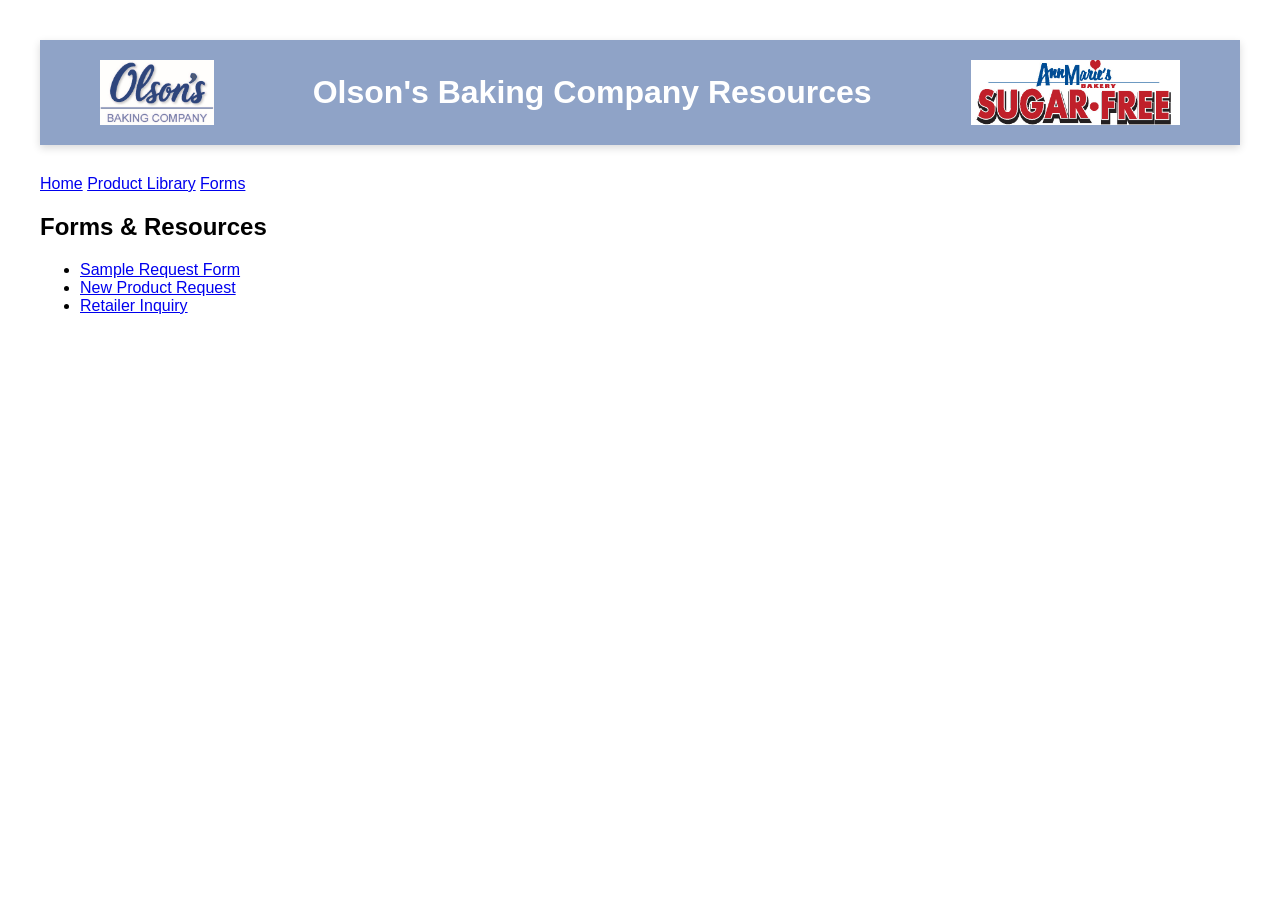
==== forms.html @ 27ebeef7 "Create forms.html" ====
<!DOCTYPE html>
<html lang="en">

<head>
<meta charset="UTF-8">
<title>Forms</title>
<link rel="stylesheet" href="styles.css">
</head>

<body>

<header class="site-header">

<img src="images/Final-OLSON2026-logo.jpg" class="logo">
<h1>Olson's Baking Company Resources</h1>
<img src="images/Ann-Marie's-Sugar-Free-Logo.jpg" class="logo">

</header>

<nav class="main-nav">
<a href="index.html">Home</a>
<a href="products.html">Product Library</a>
<a href="forms.html">Forms</a>
</nav>

<h2>Forms & Resources</h2>

<ul class="forms-list">

<li><a href="#">Sample Request Form</a></li>
<li><a href="#">New Product Request</a></li>
<li><a href="#">Retailer Inquiry</a></li>

</ul>

</body>
</html>
---- styles.css ----
/* Body and general font */
body {
    font-family: Arial, sans-serif;
    margin: 40px;
}

/* Header banner */
.site-header {
    display: flex;
    align-items: center;
    justify-content: space-between;
    
    background-color: #8FA3C7;
    
    padding: 20px 60px;
    margin-bottom: 30px;

    box-shadow: 0 3px 8px rgba(0,0,0,0.15);  /* ADD THIS LINE */
}

/* Logos */
.site-header .logo {
    height: 65px;  /* slightly larger */
    width: auto;
}

/* Title */
.site-header h1 {
    flex: 1;
    text-align: center;
    color: white;
    font-size: 2em;
    margin: 0;
}

/* Search bar styling (optional improvement) */
#search {
    width: 100%;
    max-width: 400px;
    padding: 10px;
    margin-bottom: 15px;
    font-size: 1em;
    border: 1px solid #ccc;
    border-radius: 5px;
}

/* Category dropdown styling */
#categoryFilter {
    padding: 8px;
    font-size: 1em;
    border: 1px solid #ccc;
    border-radius: 5px;
}

/* Product container/grid */
#productContainer {
    display: grid;
    grid-template-columns: repeat(auto-fill, minmax(250px, 1fr));
    gap: 20px;
    margin-top: 20px;
}

/* Individual product cards */
.product {
    border: 1px solid #ddd;
    padding: 15px;
    border-radius: 8px;
    box-shadow: 0 2px 5px rgba(0,0,0,0.05);
}

/* Product images */
.product img {
    max-width: 100%;
    height: auto;
    margin-bottom: 10px;
}
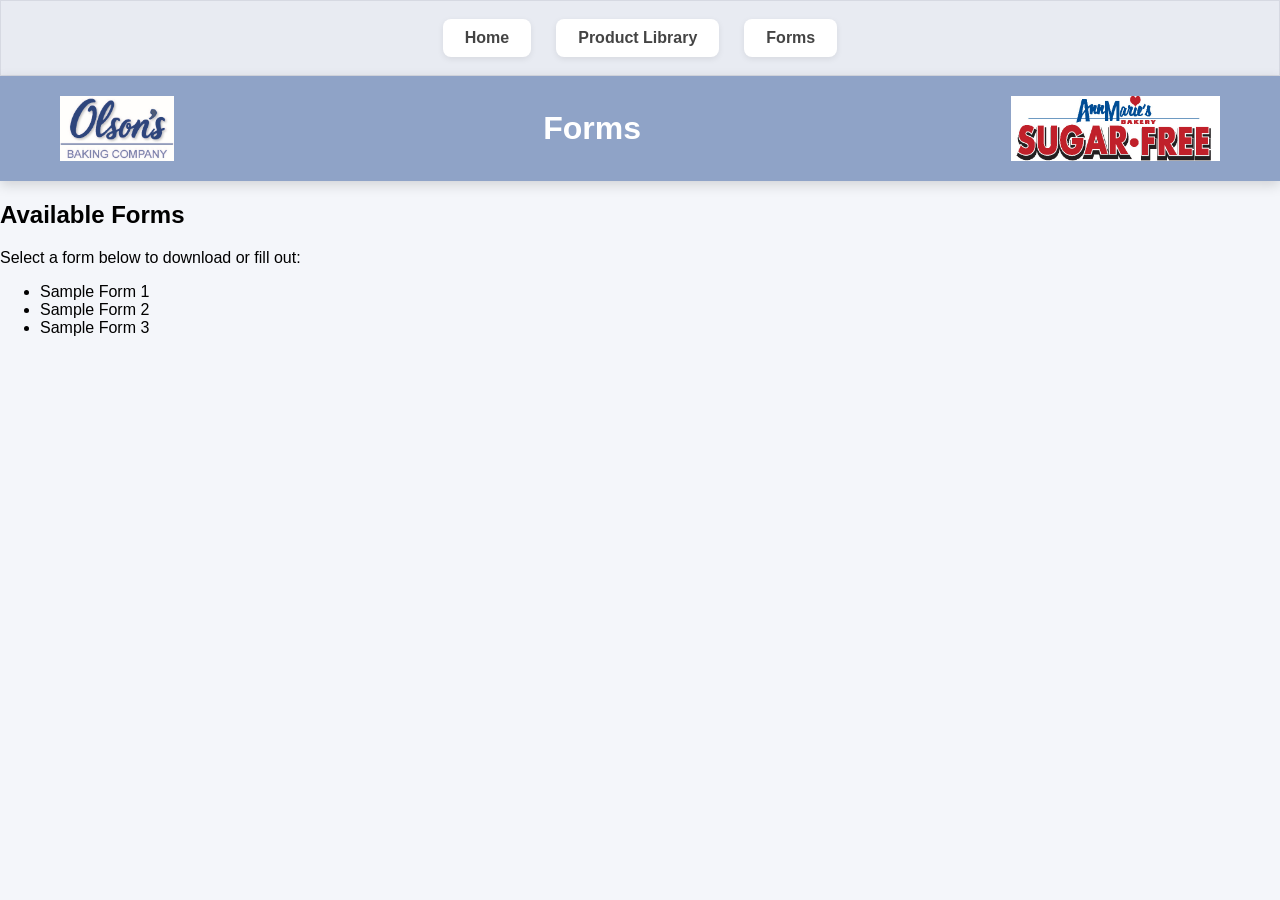
==== commit 1c1c4e48: "Update forms.html" ====
--- a/forms.html
+++ b/forms.html
@@ -1,37 +1,36 @@
 <!DOCTYPE html>
 <html lang="en">
+<head>
+    <meta charset="UTF-8">
+    <title>Olson's Baking Company Forms</title>
+    <link rel="stylesheet" href="styles.css">
+</head>
+<body class="inner-page">
 
-<head>
-<meta charset="UTF-8">
-<title>Forms</title>
-<link rel="stylesheet" href="styles.css">
-</head>
+    <!-- Sidebar Navigation -->
+    <nav class="navbar">
+        <a href="index.html">Home</a>
+        <a href="products.html">Product Library</a>
+        <a href="forms.html">Forms</a>
+    </nav>
 
-<body>
+    <!-- Main Content Area -->
+    <div class="content">
+        <header class="site-header">
+            <img src="images/Final-OLSON2026-logo.jpg" alt="Olson's Logo" class="logo">
+            <h1>Forms</h1>
+            <img src="images/Ann-Marie's-Sugar-Free-Logo.jpg" alt="Ann Marie's Logo" class="logo">
+        </header>
 
-<header class="site-header">
+        <h2>Available Forms</h2>
+        <p>Select a form below to download or fill out:</p>
 
-<img src="images/Final-OLSON2026-logo.jpg" class="logo">
-<h1>Olson's Baking Company Resources</h1>
-<img src="images/Ann-Marie's-Sugar-Free-Logo.jpg" class="logo">
-
-</header>
-
-<nav class="main-nav">
-<a href="index.html">Home</a>
-<a href="products.html">Product Library</a>
-<a href="forms.html">Forms</a>
-</nav>
-
-<h2>Forms & Resources</h2>
-
-<ul class="forms-list">
-
-<li><a href="#">Sample Request Form</a></li>
-<li><a href="#">New Product Request</a></li>
-<li><a href="#">Retailer Inquiry</a></li>
-
-</ul>
+        <ul>
+            <li><a href="forms/sample-form1.pdf" target="_blank">Sample Form 1</a></li>
+            <li><a href="forms/sample-form2.pdf" target="_blank">Sample Form 2</a></li>
+            <li><a href="forms/sample-form3.pdf" target="_blank">Sample Form 3</a></li>
+        </ul>
+    </div>
 
 </body>
 </html>
--- a/styles.css
+++ b/styles.css
@@ -1,26 +1,54 @@
-/* Body and general font */
+/* ============================= */
+/* Page Styling */
+/* ============================= */
+
 body {
     font-family: Arial, sans-serif;
-    margin: 40px;
-}
-
-/* Header banner */
+    margin: 0;
+    background-color: #f4f6fa;
+}
+/* Remove default link styling */
+a {
+    text-decoration: none;
+    color: inherit;
+}
+
+/* Prevent purple visited links */
+a:visited {
+    color: inherit;
+}
+
+/* Optional: subtle hover effect */
+a:hover {
+    opacity: 0.85;
+}
+
+/* Main content wrapper */
+.container {
+    max-width: 1200px;
+    margin: auto;
+    padding: 40px;
+}
+
+
+/* ============================= */
+/* Header Banner */
+/* ============================= */
+
 .site-header {
     display: flex;
     align-items: center;
     justify-content: space-between;
-    
+
     background-color: #8FA3C7;
-    
+
     padding: 20px 60px;
-    margin-bottom: 30px;
-
-    box-shadow: 0 3px 8px rgba(0,0,0,0.15);  /* ADD THIS LINE */
+    box-shadow: 0 4px 12px rgba(0,0,0,0.15);
 }
 
 /* Logos */
 .site-header .logo {
-    height: 65px;  /* slightly larger */
+    height: 65px;
     width: auto;
 }
 
@@ -33,42 +61,147 @@
     margin: 0;
 }
 
-/* Search bar styling (optional improvement) */
+
+/* ============================= */
+/* Navigation Banner */
+/* ============================= */
+
+.navbar {
+    background-color: #e8ebf2;   /* light grey banner */
+    border: 1px solid #d6d9e2;
+    padding: 18px 0;
+    display: flex;
+    justify-content: center;
+    gap: 25px;
+}
+
+
+/* Navigation Boxes */
+
+.navbar a {
+    background: white;
+
+    padding: 10px 22px;
+
+    border-radius: 8px;
+
+    font-weight: bold;
+
+    color: #444;
+
+    text-decoration: none;
+
+    box-shadow: 0 2px 6px rgba(0,0,0,0.08);
+
+    transition: all 0.2s ease;
+}
+
+/* Hover effect */
+
+.navbar a:hover {
+    transform: translateY(-2px);
+    box-shadow: 0 6px 12px rgba(0,0,0,0.12);
+}
+
+
+/* ============================= */
+/* Home Page Landing */
+/* ============================= */
+
+.home-container {
+    display: flex;
+    justify-content: center;
+    gap: 60px;
+    margin-top: 120px;
+}
+
+/* Landing Cards */
+
+.home-button {
+    display: block;
+    width: 260px;
+    padding: 50px 20px;
+
+    text-align: center;
+    text-decoration: none;
+
+    font-size: 1.5em;
+    font-weight: bold;
+
+    color: #333;
+    background: white;
+
+    border-radius: 14px;
+
+    box-shadow: 0 10px 25px rgba(0,0,0,0.08);
+
+    transition: all 0.25s ease;
+}
+
+.home-button:hover {
+    transform: translateY(-6px);
+    box-shadow: 0 18px 40px rgba(0,0,0,0.15);
+}
+
+
+/* ============================= */
+/* Controls */
+/* ============================= */
+
 #search {
     width: 100%;
     max-width: 400px;
+
     padding: 10px;
     margin-bottom: 15px;
+
     font-size: 1em;
+
     border: 1px solid #ccc;
-    border-radius: 5px;
-}
-
-/* Category dropdown styling */
+    border-radius: 6px;
+}
+
 #categoryFilter {
     padding: 8px;
     font-size: 1em;
     border: 1px solid #ccc;
-    border-radius: 5px;
-}
-
-/* Product container/grid */
+    border-radius: 6px;
+}
+
+
+/* ============================= */
+/* Product Grid */
+/* ============================= */
+
 #productContainer {
     display: grid;
-    grid-template-columns: repeat(auto-fill, minmax(250px, 1fr));
-    gap: 20px;
-    margin-top: 20px;
-}
-
-/* Individual product cards */
+    grid-template-columns: repeat(auto-fill, minmax(260px, 1fr));
+    gap: 25px;
+    margin-top: 25px;
+}
+
+
+/* Product Cards */
+
 .product {
-    border: 1px solid #ddd;
-    padding: 15px;
-    border-radius: 8px;
-    box-shadow: 0 2px 5px rgba(0,0,0,0.05);
-}
-
-/* Product images */
+    background: white;
+
+    border-radius: 10px;
+
+    padding: 18px;
+
+    box-shadow: 0 6px 16px rgba(0,0,0,0.08);
+
+    transition: transform 0.2s ease;
+}
+
+.product:hover {
+    transform: translateY(-4px);
+}
+
+
+/* Product Images */
+
 .product img {
     max-width: 100%;
     height: auto;
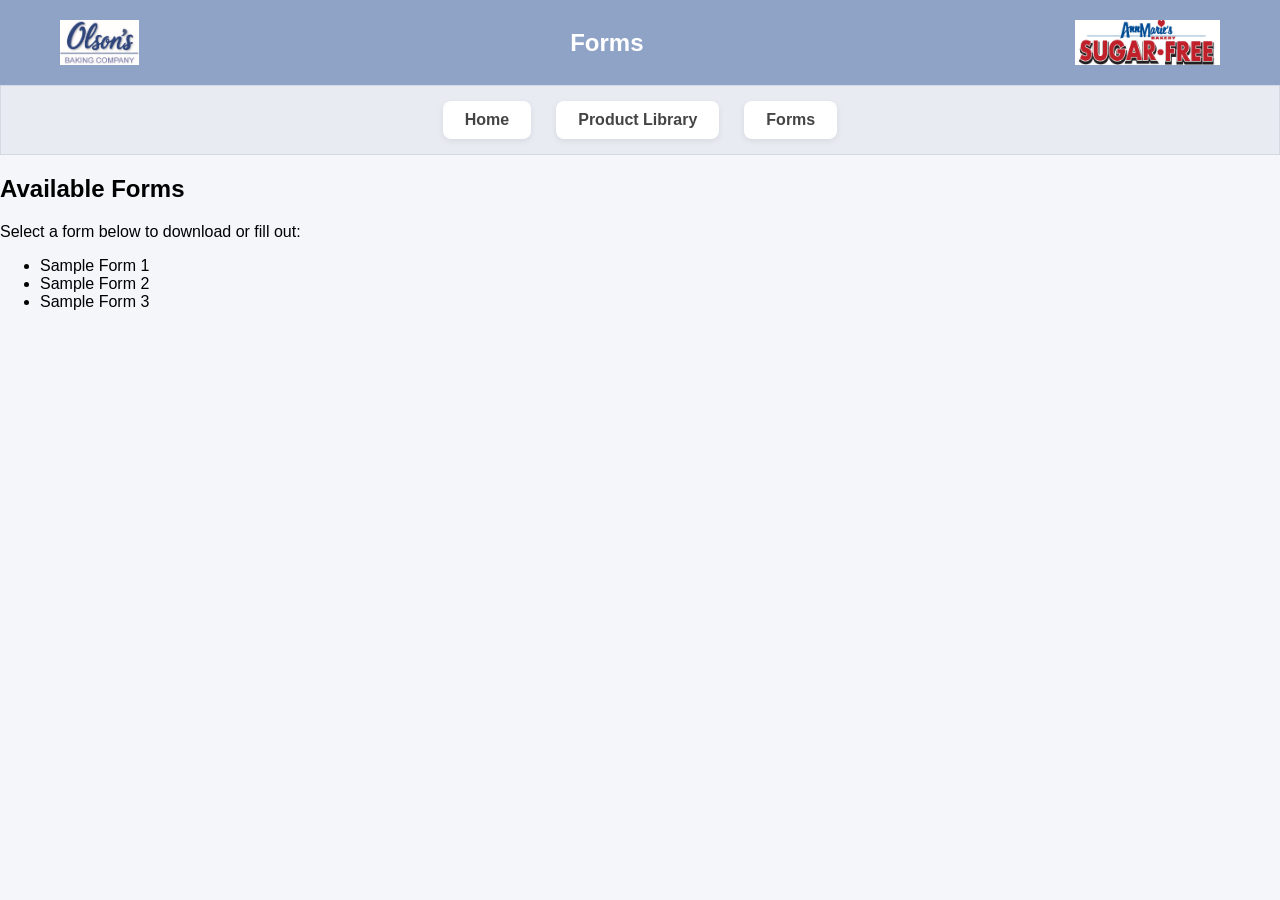
==== commit eb3260cc: "Update forms.html" ====
--- a/forms.html
+++ b/forms.html
@@ -7,13 +7,6 @@
 </head>
 <body class="inner-page">
 
-    <!-- Sidebar Navigation -->
-    <nav class="navbar">
-        <a href="index.html">Home</a>
-        <a href="products.html">Product Library</a>
-        <a href="forms.html">Forms</a>
-    </nav>
-
     <!-- Main Content Area -->
     <div class="content">
         <header class="site-header">
@@ -21,6 +14,13 @@
             <h1>Forms</h1>
             <img src="images/Ann-Marie's-Sugar-Free-Logo.jpg" alt="Ann Marie's Logo" class="logo">
         </header>
+
+         <!-- Sidebar Navigation -->
+    <nav class="navbar">
+        <a href="index.html">Home</a>
+        <a href="products.html">Product Library</a>
+        <a href="forms.html">Forms</a>
+    </nav>
 
         <h2>Available Forms</h2>
         <p>Select a form below to download or fill out:</p>
--- a/styles.css
+++ b/styles.css
@@ -1,24 +1,20 @@
 /* ============================= */
-/* Page Styling */
+/* Global Page Styles */
 /* ============================= */
-
 body {
     font-family: Arial, sans-serif;
     margin: 0;
     background-color: #f4f6fa;
 }
+
 /* Remove default link styling */
 a {
     text-decoration: none;
     color: inherit;
 }
-
-/* Prevent purple visited links */
 a:visited {
     color: inherit;
 }
-
-/* Optional: subtle hover effect */
 a:hover {
     opacity: 0.85;
 }
@@ -30,23 +26,18 @@
     padding: 40px;
 }
 
-
 /* ============================= */
-/* Header Banner */
-/* ============================= */
-
+/* Header Banner - stays same on home */
 .site-header {
     display: flex;
     align-items: center;
     justify-content: space-between;
-
     background-color: #8FA3C7;
-
     padding: 20px 60px;
     box-shadow: 0 4px 12px rgba(0,0,0,0.15);
 }
 
-/* Logos */
+/* Logos on home page */
 .site-header .logo {
     height: 65px;
     width: auto;
@@ -61,149 +52,141 @@
     margin: 0;
 }
 
+/* ============================= */
+/* Inner Pages Header - smaller logos/title */
+body.inner-page .site-header .logo {
+    height: 45px;  /* smaller logos */
+}
+body.inner-page .site-header h1 {
+    font-size: 1.5em;
+}
 
 /* ============================= */
-/* Navigation Banner */
+/* Navigation Banner - stays below header on all pages */
 /* ============================= */
-
 .navbar {
     background-color: #e8ebf2;   /* light grey banner */
     border: 1px solid #d6d9e2;
-    padding: 18px 0;
+    padding: 15px 0;
     display: flex;
     justify-content: center;
     gap: 25px;
+    margin-top: 0;  /* sits immediately below header */
 }
-
-
-/* Navigation Boxes */
 
 .navbar a {
     background: white;
-
     padding: 10px 22px;
-
     border-radius: 8px;
-
     font-weight: bold;
-
     color: #444;
-
-    text-decoration: none;
-
     box-shadow: 0 2px 6px rgba(0,0,0,0.08);
-
     transition: all 0.2s ease;
 }
-
-/* Hover effect */
 
 .navbar a:hover {
     transform: translateY(-2px);
     box-shadow: 0 6px 12px rgba(0,0,0,0.12);
 }
 
+/* Adjust product container so it doesn’t overlap navbar */
+#productContainer {
+    display: grid;
+    grid-template-columns: repeat(auto-fill, minmax(220px, 1fr));
+    gap: 20px;
+    margin-top: 20px; /* spacing below navbar */
+    padding: 0 20px;  /* optional side padding */
+}
+
+/* Sidebar nav on inner pages */
+body.inner-page .main-nav {
+    display: flex;
+    flex-direction: column;
+    width: 180px;
+    position: fixed;
+    top: 120px;
+    left: 0;
+    background: #e8ebf2;
+    padding: 15px;
+    border-radius: 0 12px 12px 0;
+    box-shadow: 2px 2px 10px rgba(0,0,0,0.08);
+    gap: 12px;
+}
+body.inner-page .main-nav a {
+    background: white;
+    padding: 10px;
+    border-radius: 6px;
+    font-weight: bold;
+    color: #444;
+    box-shadow: 0 2px 6px rgba(0,0,0,0.08);
+    transition: all 0.2s ease;
+}
+body.inner-page .main-nav a:hover {
+    transform: translateX(3px);
+    box-shadow: 0 4px 12px rgba(0,0,0,0.12);
+}
 
 /* ============================= */
-/* Home Page Landing */
-/* ============================= */
-
+/* Home Page Landing Buttons */
 .home-container {
     display: flex;
     justify-content: center;
     gap: 60px;
     margin-top: 120px;
 }
-
-/* Landing Cards */
-
 .home-button {
     display: block;
     width: 260px;
     padding: 50px 20px;
-
     text-align: center;
     text-decoration: none;
-
     font-size: 1.5em;
     font-weight: bold;
-
     color: #333;
     background: white;
-
     border-radius: 14px;
-
     box-shadow: 0 10px 25px rgba(0,0,0,0.08);
-
     transition: all 0.25s ease;
 }
-
 .home-button:hover {
     transform: translateY(-6px);
     box-shadow: 0 18px 40px rgba(0,0,0,0.15);
 }
 
-
 /* ============================= */
 /* Controls */
-/* ============================= */
-
-#search {
+#search, #categoryFilter {
     width: 100%;
     max-width: 400px;
-
     padding: 10px;
     margin-bottom: 15px;
-
-    font-size: 1em;
-
-    border: 1px solid #ccc;
-    border-radius: 6px;
-}
-
-#categoryFilter {
-    padding: 8px;
     font-size: 1em;
     border: 1px solid #ccc;
     border-radius: 6px;
 }
 
-
 /* ============================= */
-/* Product Grid */
-/* ============================= */
-
-#productContainer {
+/* Product Grid - inner pages */
+body.inner-page #productContainer {
     display: grid;
-    grid-template-columns: repeat(auto-fill, minmax(260px, 1fr));
-    gap: 25px;
-    margin-top: 25px;
+    grid-template-columns: repeat(auto-fill, minmax(220px, 1fr));
+    gap: 20px;
+    margin-left: 200px; /* leave space for sidebar */
+    margin-top: 20px;
 }
-
-
-/* Product Cards */
-
-.product {
+body.inner-page .product {
     background: white;
-
     border-radius: 10px;
-
-    padding: 18px;
-
-    box-shadow: 0 6px 16px rgba(0,0,0,0.08);
-
+    padding: 15px;
+    box-shadow: 0 4px 10px rgba(0,0,0,0.08);
+    font-size: 0.95em;
     transition: transform 0.2s ease;
 }
-
-.product:hover {
+body.inner-page .product:hover {
     transform: translateY(-4px);
 }
-
-
-/* Product Images */
-
-.product img {
+body.inner-page .product img {
     max-width: 100%;
     height: auto;
-    margin-bottom: 10px;
+    margin-bottom: 8px;
 }
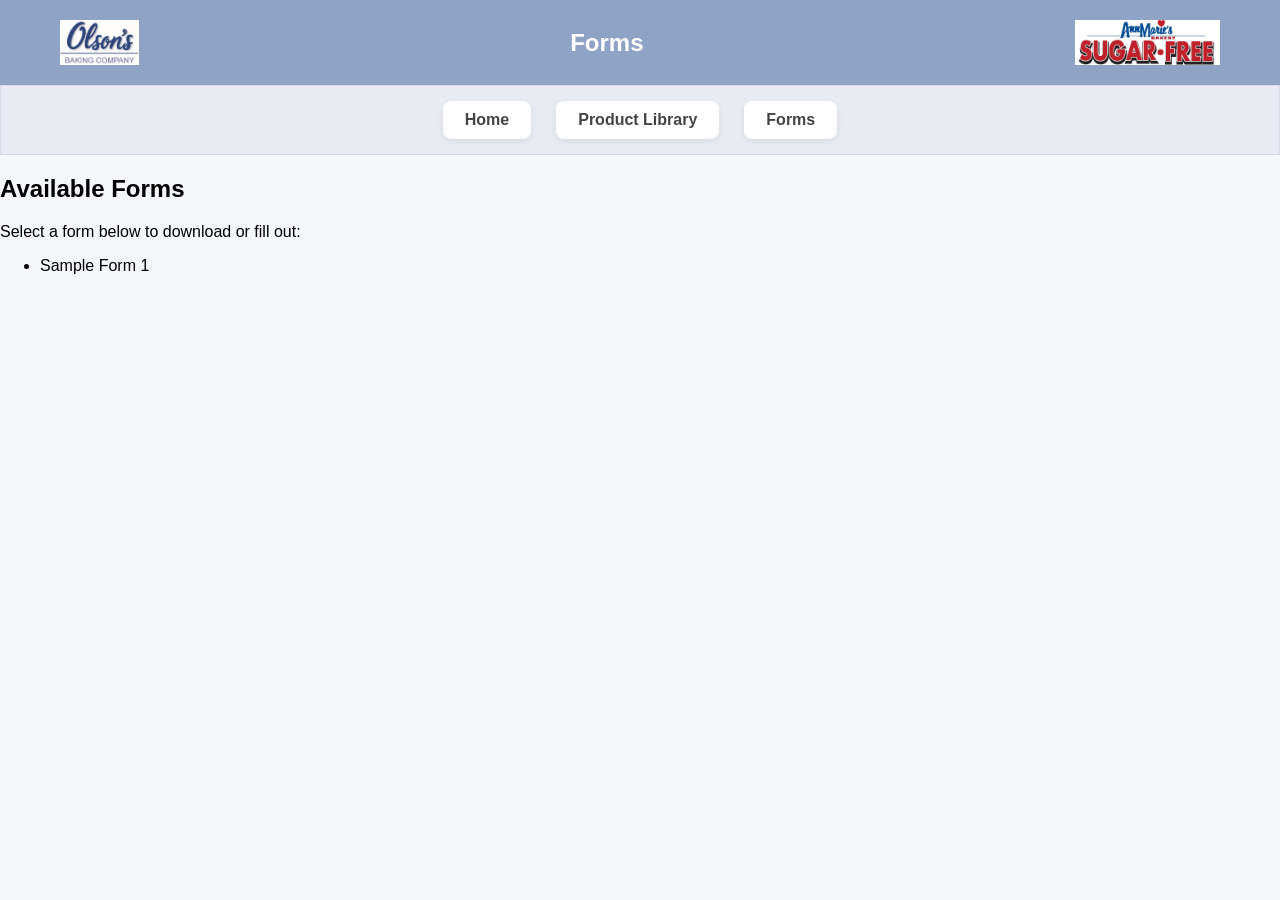
==== commit 09f0d9f9: "Update forms.html" ====
--- a/forms.html
+++ b/forms.html
@@ -26,9 +26,7 @@
         <p>Select a form below to download or fill out:</p>
 
         <ul>
-            <li><a href="forms/sample-form1.pdf" target="_blank">Sample Form 1</a></li>
-            <li><a href="forms/sample-form2.pdf" target="_blank">Sample Form 2</a></li>
-            <li><a href="forms/sample-form3.pdf" target="_blank">Sample Form 3</a></li>
+            <li><a href="forms/OBC_2025_Kosher_Certificate.pdf" target="_blank">Sample Form 1</a></li>
         </ul>
     </div>
 
--- a/styles.css
+++ b/styles.css
@@ -94,36 +94,7 @@
     display: grid;
     grid-template-columns: repeat(auto-fill, minmax(220px, 1fr));
     gap: 20px;
-    margin-top: 20px; /* spacing below navbar */
-    padding: 0 20px;  /* optional side padding */
-}
-
-/* Sidebar nav on inner pages */
-body.inner-page .main-nav {
-    display: flex;
-    flex-direction: column;
-    width: 180px;
-    position: fixed;
-    top: 120px;
-    left: 0;
-    background: #e8ebf2;
-    padding: 15px;
-    border-radius: 0 12px 12px 0;
-    box-shadow: 2px 2px 10px rgba(0,0,0,0.08);
-    gap: 12px;
-}
-body.inner-page .main-nav a {
-    background: white;
-    padding: 10px;
-    border-radius: 6px;
-    font-weight: bold;
-    color: #444;
-    box-shadow: 0 2px 6px rgba(0,0,0,0.08);
-    transition: all 0.2s ease;
-}
-body.inner-page .main-nav a:hover {
-    transform: translateX(3px);
-    box-shadow: 0 4px 12px rgba(0,0,0,0.12);
+    margin-top: 20px;
 }
 
 /* ============================= */
@@ -171,7 +142,6 @@
     display: grid;
     grid-template-columns: repeat(auto-fill, minmax(220px, 1fr));
     gap: 20px;
-    margin-left: 200px; /* leave space for sidebar */
     margin-top: 20px;
 }
 body.inner-page .product {
@@ -190,3 +160,74 @@
     height: auto;
     margin-bottom: 8px;
 }
+
+/* Home Page Cards with Image Backgrounds */
+.home-container {
+    display: flex;
+    gap: 20px;
+    margin: 120px auto 0 auto;
+    max-width: 1200px;
+    justify-content: center;
+    flex-wrap: wrap;
+}
+
+.home-card {
+    flex: 1 1 45%;  /* split roughly half the page each */
+    height: 350px;
+    display: flex;
+    align-items: center;
+    justify-content: center;
+    text-decoration: none;
+    color: white;
+    font-size: 2em;
+    font-weight: bold;
+    border-radius: 14px;
+    overflow: hidden;
+    position: relative;
+    box-shadow: 0 10px 25px rgba(0,0,0,0.1);
+    transition: transform 0.3s ease, box-shadow 0.3s ease;
+}
+
+.home-card:hover {
+    transform: translateY(-6px);
+    box-shadow: 0 18px 40px rgba(0,0,0,0.15);
+}
+
+/* Dark Overlay for Readability */
+.home-card::before {
+    content: "";
+    position: absolute;
+    top: 0; left: 0;
+    width: 100%; height: 100%;
+    background: rgba(0,0,0,0.55);
+    z-index: 0;
+}
+
+/* Text on top of overlay */
+.home-card .card-text {
+    position: relative;
+    z-index: 1;
+    padding: 15px 25px;
+
+    color: white;
+    font-size: 2.2em;
+    font-weight: bold;
+
+    text-shadow: 2px 2px 6px rgba(0,0,0,0.7);
+
+    background: rgba(0,0,0,0.35);
+    border-radius: 8px;
+}
+
+/* Background Images */
+.product-bg {
+    background-image: url("images/Photo_Muffin.jpg");
+    background-size: cover;
+    background-position: center;
+}
+
+.forms-bg {
+    background-image: url("images/Photo_Cookie.jpg");
+    background-size: cover;
+    background-position: center;
+}
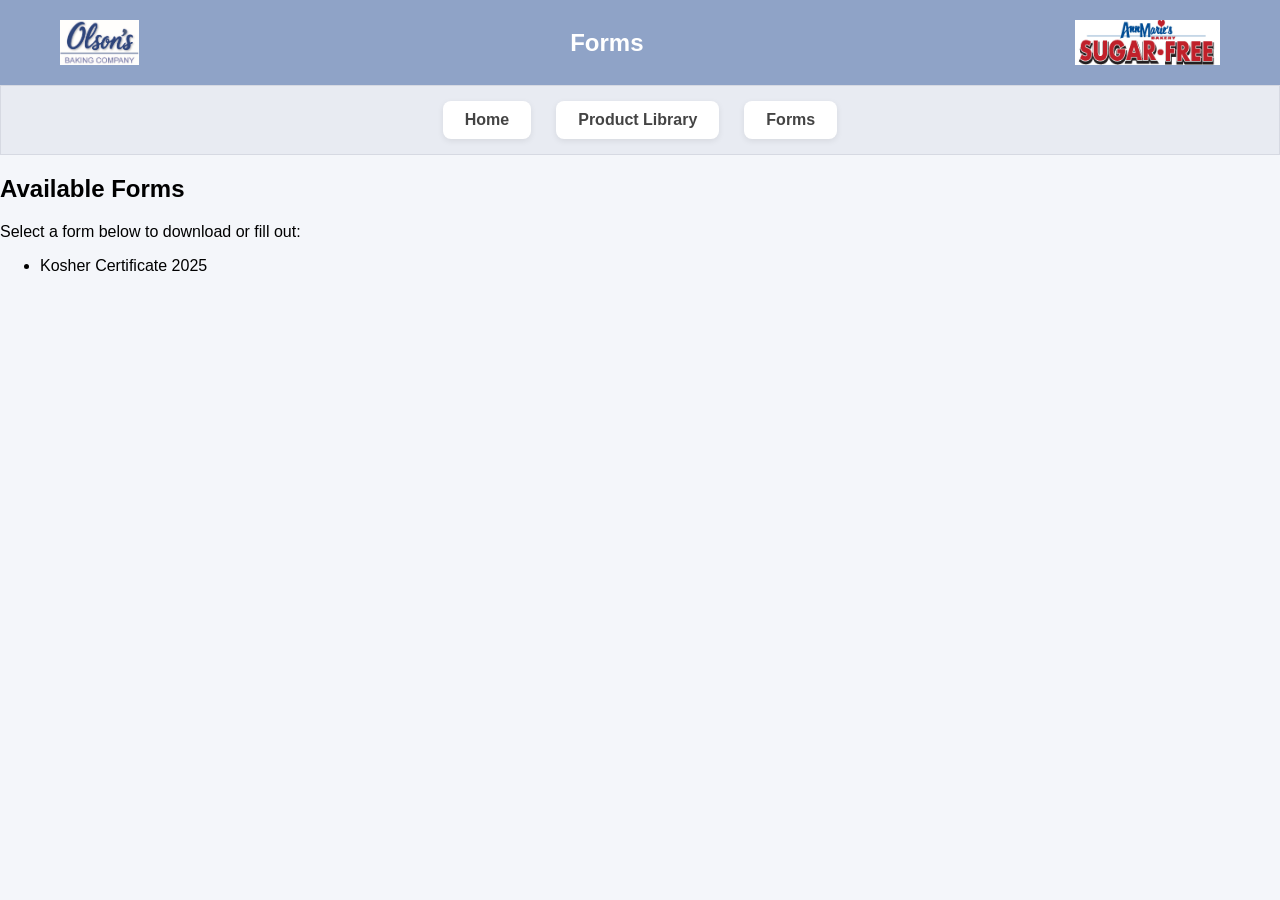
==== commit d5640691: "Update forms.html" ====
--- a/forms.html
+++ b/forms.html
@@ -26,7 +26,7 @@
         <p>Select a form below to download or fill out:</p>
 
         <ul>
-            <li><a href="forms/OBC_2025_Kosher_Certificate.pdf" target="_blank">Sample Form 1</a></li>
+            <li><a href="forms/OBC_2025_Kosher_Certificate.pdf" target="_blank">Kosher Certificate 2025</a></li>
         </ul>
     </div>
 
